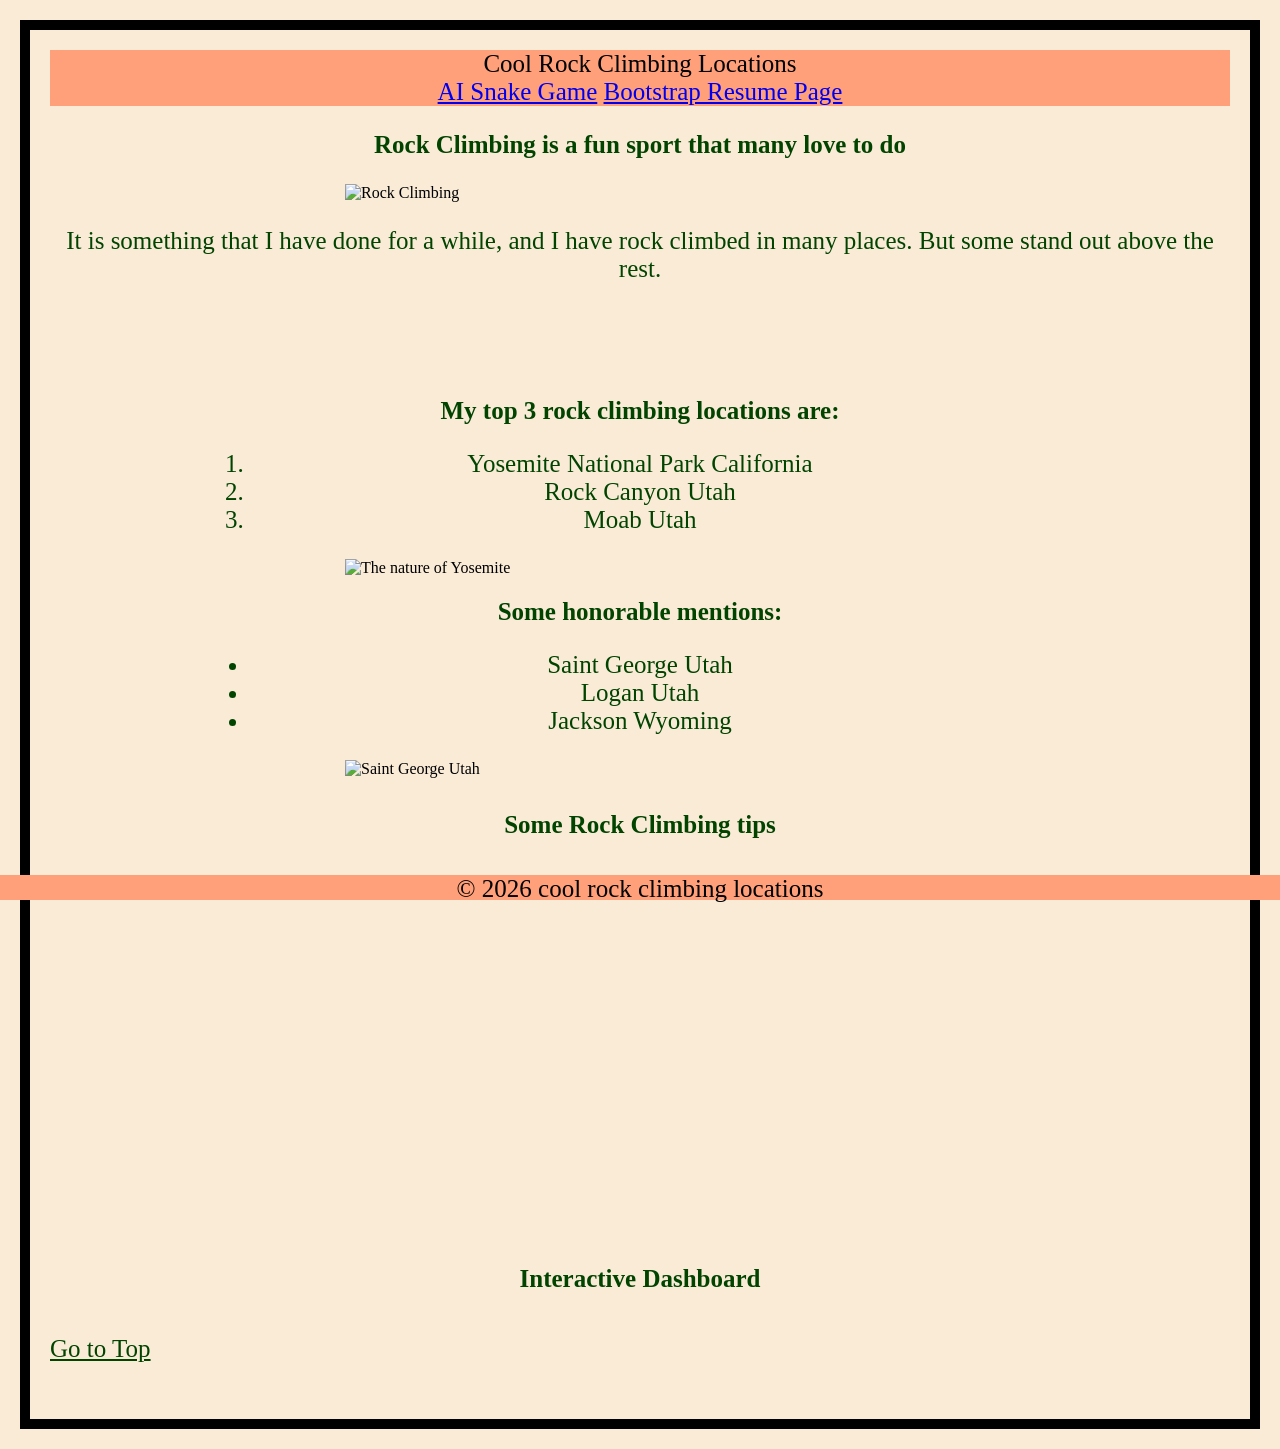
==== HTMl/final.HTML @ 4ecb88d9 "Update final.HTML" ====
<!DOCTYPE html>
<html lang="en">
<head>
    <meta charset="UTF-8">
    <meta name="viewport" content="width=, initial-scale=1.0">
    <title>Cool Rock Climbing locations</title>
   <link rel="stylesheet" type="text/css" href="../style/finalstyle.css">
</head>
<body>
    <div class=" common header">Cool Rock Climbing Locations</div>
    <nav class="common header">
    <a href="../HTMl/Aipage.HTML">AI Snake Game</a>
    <a href="../index.html">Bootstrap Resume Page </a>
   </nav>
   <h3 class="common headers">Rock Climbing is a fun sport that many love to do</h3>
  <img src="../Images /cliff.jpeg" alt="Rock Climbing">
  <p class="common">It is something that I have done for a while, and I have rock climbed in many places. 
    But some stand out above the rest.  </p>
<br>
<div>
<br><br><br>
      <h1 class=" common headers">
         My top 3 rock climbing locations are:
      </h1>
<ol class="common">
    <li class="list">Yosemite National Park California</li>
    <li class="list">Rock Canyon Utah</li>
    <li class="list">Moab Utah </li>
</ol>
<img src="../Images /download (4).jpeg" alt="The nature of Yosemite">
<h2 class="common headers">Some honorable mentions:</h2>
<ul class="common ">
    <li class="list">Saint George Utah</li>
    <li class="list">Logan Utah</li>
    <li class="list">Jackson Wyoming</li>
</ul>
<img src="../Images /download.jpeg" alt="Saint George Utah">
</div>

<div>
    <h4 class="common headers">Some Rock Climbing tips</h4>
<iframe width="560" height="315" src="https://www.youtube.com/embed/b2v4brHpdxY?si=F8Pm_22i_r2AfkgP" title="YouTube video player" frameborder="0" allow="accelerometer; autoplay; clipboard-write; encrypted-media; gyroscope; picture-in-picture; web-share" referrerpolicy="strict-origin-when-cross-origin" allowfullscreen></iframe>
</div>
<br><br>
<h5 class="common headers">Interactive Dashboard</h5>
<div class='tableauPlaceholder' id='viz1775776195233' style='position: relative'><noscript><a href='#'><img alt=' ' src='https:&#47;&#47;public.tableau.com&#47;static&#47;images&#47;G3&#47;G3PHBJM42&#47;1_rss.png' style='border: none' /></a></noscript><object class='tableauViz'  style='display:none;'><param name='host_url' value='https%3A%2F%2Fpublic.tableau.com%2F' /> <param name='embed_code_version' value='3' /> <param name='path' value='shared&#47;G3PHBJM42' /> <param name='toolbar' value='yes' /><param name='static_image' value='https:&#47;&#47;public.tableau.com&#47;static&#47;images&#47;G3&#47;G3PHBJM42&#47;1.png' /> <param name='animate_transition' value='yes' /><param name='display_static_image' value='yes' /><param name='display_spinner' value='yes' /><param name='display_overlay' value='yes' /><param name='display_count' value='yes' /><param name='language' value='en-US' /></object></div>                <script type='text/javascript'>                    var divElement = document.getElementById('viz1775776195233');                    var vizElement = divElement.getElementsByTagName('object')[0];                    if ( divElement.offsetWidth > 800 ) { vizElement.style.width='1366px';vizElement.style.height='818px';} else if ( divElement.offsetWidth > 500 ) { vizElement.style.width='1366px';vizElement.style.height='818px';} else { vizElement.style.width='100%';vizElement.style.height='1050px';}                     var scriptElement = document.createElement('script');                    scriptElement.src = 'https://public.tableau.com/javascripts/api/viz_v1.js';                    vizElement.parentNode.insertBefore(scriptElement, vizElement);                </script>
<a class= "common" href="#Top">Go to Top</a>
<br><br><br>
<div class="common footer"> &copy; 2026 cool rock climbing locations</div>


</body>
</html>
---- style/finalstyle.css ----
.common{
    font-size: 25px;
    font-family:'Times New Roman', Times, serif;
    color:rgb(0, 68, 0);
    text-align: center;
   }
   
   body{
    background-color:antiquewhite;
    border: 10px solid black;
    margin: 20px;
    padding: 20px;
   }
   .footer{
    background-color: lightsalmon;
    color:black;
    height: 25px;
    position:fixed;
    bottom:0px;
    left:0px;
    right:0px;
    .headers{
        text-decoration:underline;
    }
   }
.header{
    background-color: lightsalmon;
    color:black;
    }
 #Top{
    text-align: center;
 }
 ul{
    padding-left:200px;
 }
 ol{
padding-left:200px;
}
.list{
    padding-right:200px;
}
img{
    display:block;
    margin-left:auto;
    margin-right:auto;
    width:50%;}
iframe{
display:block;
margin-left:auto;
margin-right:auto;}
.tableauPlaceholder{
    display:block;
    margin-left:auto;
    margin-right:auto;
}
.tableauPlaceholder{

    display:block;
    margin-left:auto;
    margin-right:auto;
}
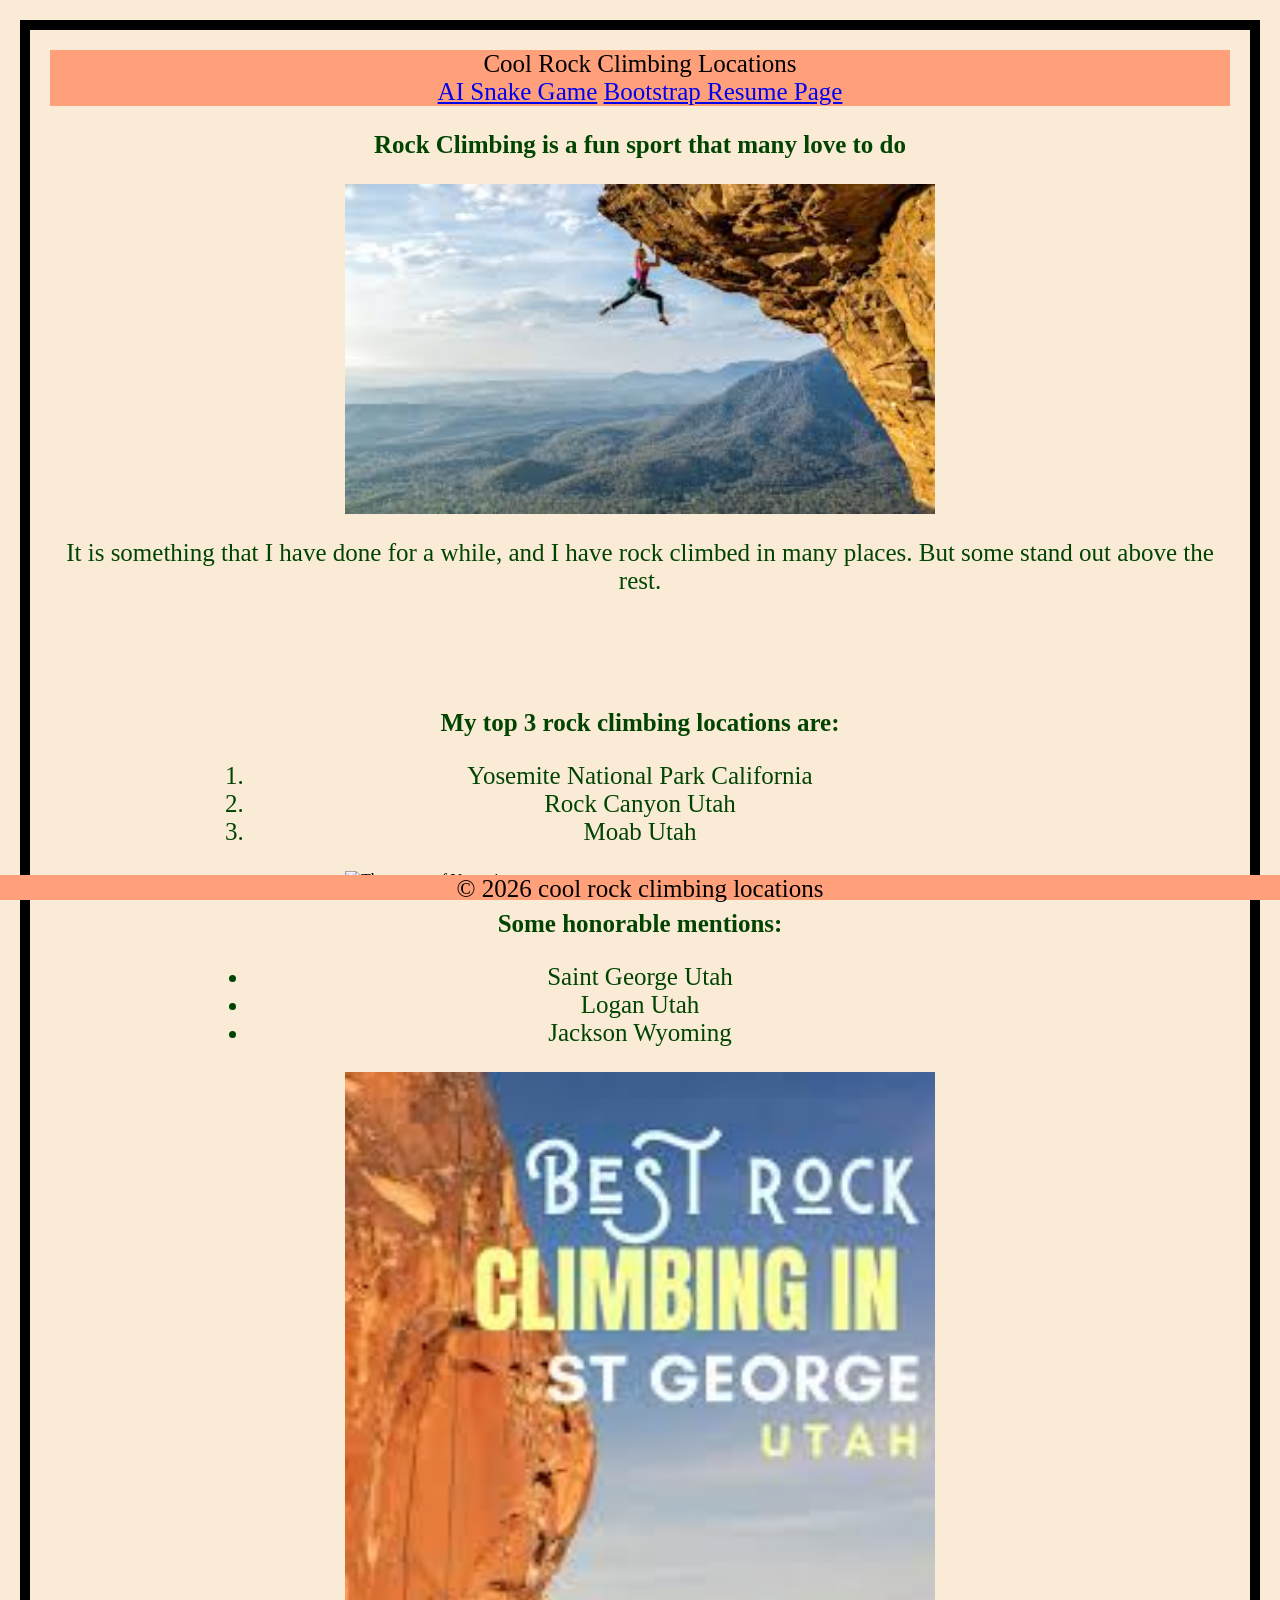
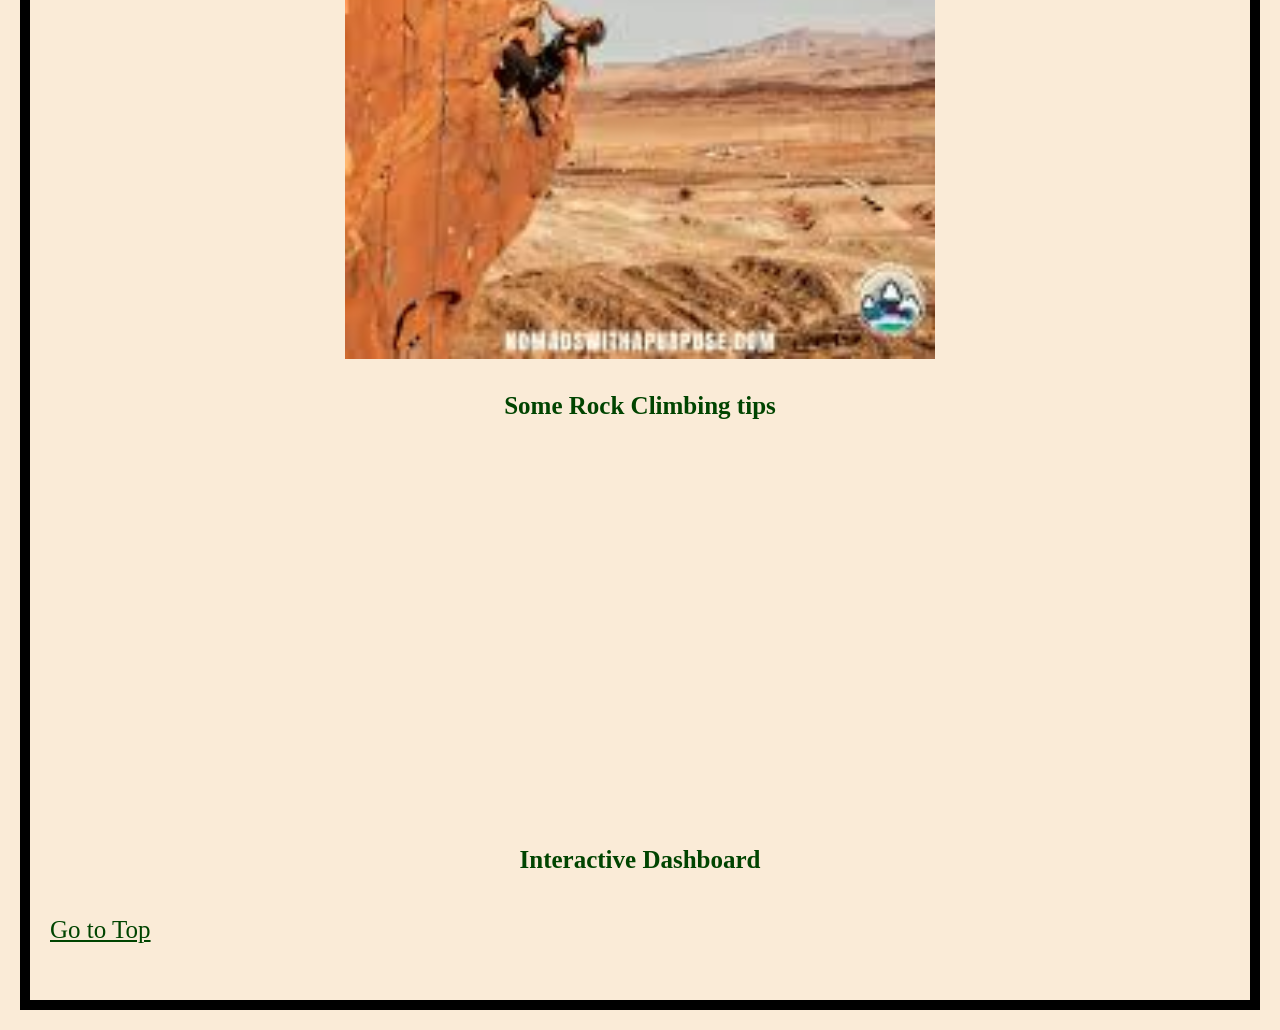
==== commit 8971b055: "Update final.HTML" ====
--- a/HTMl/final.HTML
+++ b/HTMl/final.HTML
@@ -13,7 +13,7 @@
     <a href="../index.html">Bootstrap Resume Page </a>
    </nav>
    <h3 class="common headers">Rock Climbing is a fun sport that many love to do</h3>
-  <img src="../Images /cliff.jpeg" alt="Rock Climbing">
+  <img src="../Images/cliff.jpeg" alt="Rock Climbing">
   <p class="common">It is something that I have done for a while, and I have rock climbed in many places. 
     But some stand out above the rest.  </p>
 <br>
@@ -34,7 +34,7 @@
     <li class="list">Logan Utah</li>
     <li class="list">Jackson Wyoming</li>
 </ul>
-<img src="../Images /download.jpeg" alt="Saint George Utah">
+<img src="../Images/download.jpeg" alt="Saint George Utah">
 </div>
 
 <div>
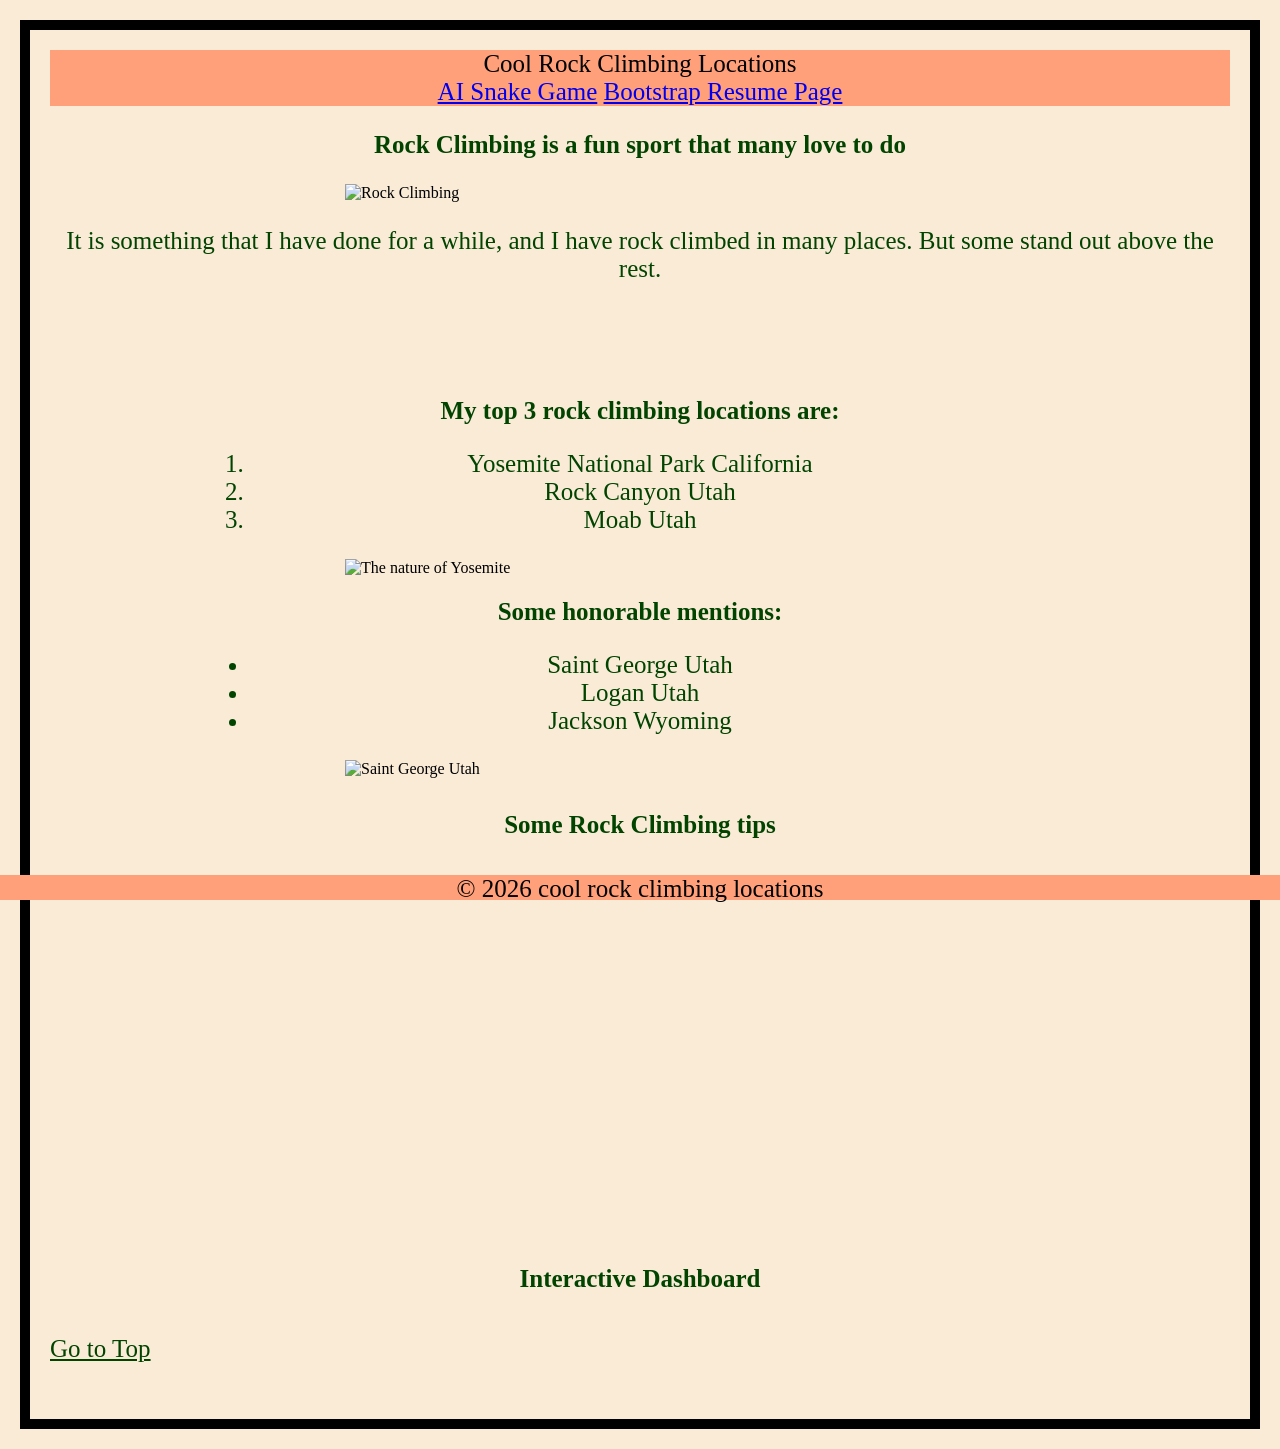
==== commit ae5863e4: "Update final.HTML" ====
--- a/HTMl/final.HTML
+++ b/HTMl/final.HTML
@@ -13,7 +13,7 @@
     <a href="../index.html">Bootstrap Resume Page </a>
    </nav>
    <h3 class="common headers">Rock Climbing is a fun sport that many love to do</h3>
-  <img src="../Images/cliff.jpeg" alt="Rock Climbing">
+  <img src="../lmages/cliff.jpeg" alt="Rock Climbing">
   <p class="common">It is something that I have done for a while, and I have rock climbed in many places. 
     But some stand out above the rest.  </p>
 <br>
@@ -27,14 +27,14 @@
     <li class="list">Rock Canyon Utah</li>
     <li class="list">Moab Utah </li>
 </ol>
-<img src="../Images /download (4).jpeg" alt="The nature of Yosemite">
+<img src="../lmages /download (4).jpeg" alt="The nature of Yosemite">
 <h2 class="common headers">Some honorable mentions:</h2>
 <ul class="common ">
     <li class="list">Saint George Utah</li>
     <li class="list">Logan Utah</li>
     <li class="list">Jackson Wyoming</li>
 </ul>
-<img src="../Images/download.jpeg" alt="Saint George Utah">
+<img src="../lmages/download.jpeg" alt="Saint George Utah">
 </div>
 
 <div>
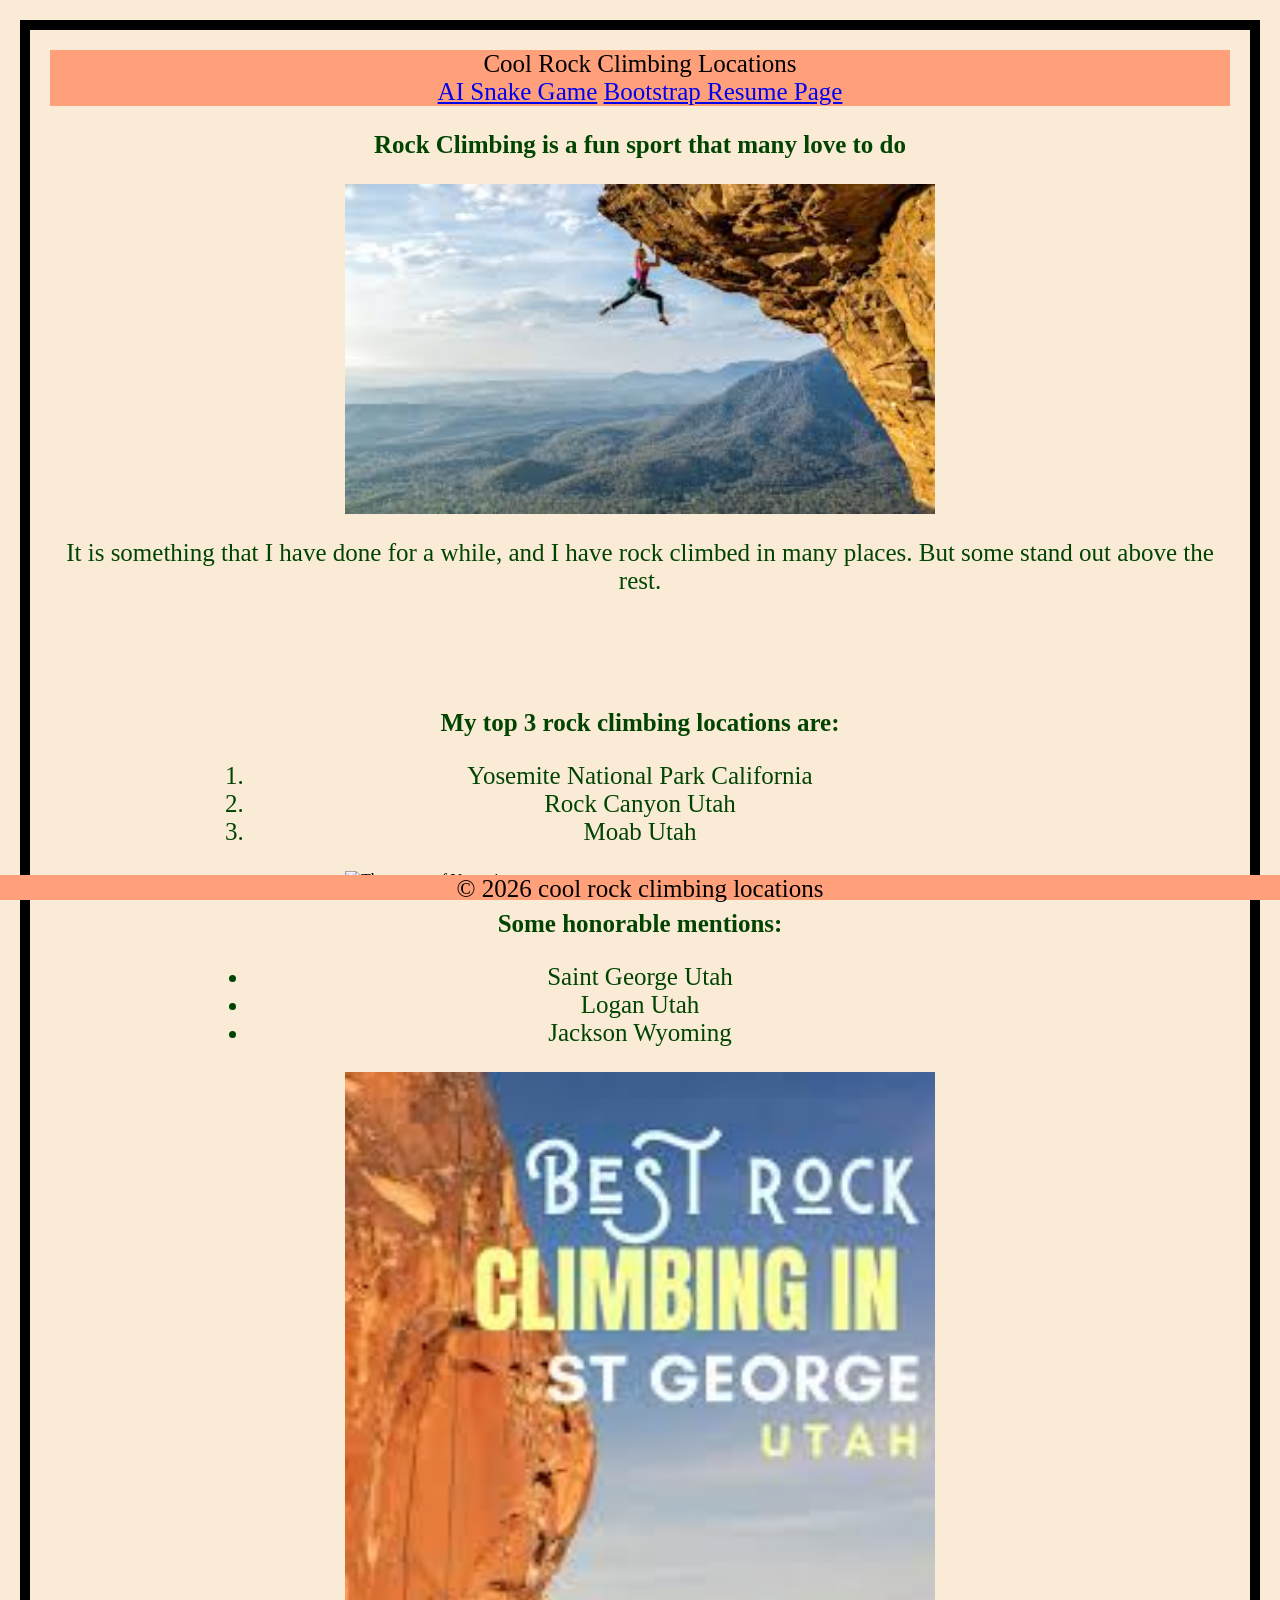
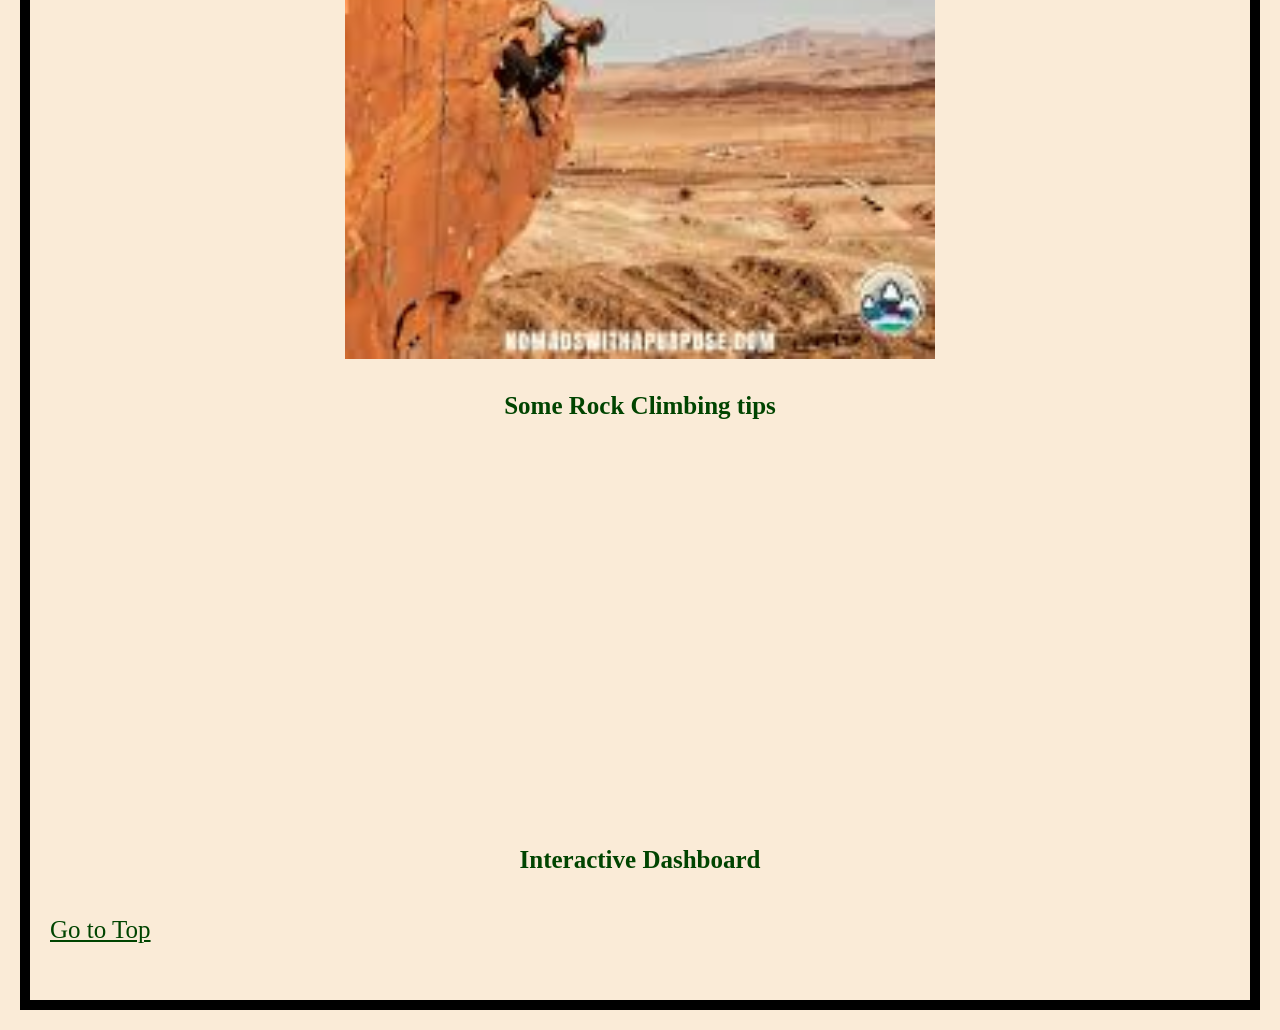
==== commit 6b71e150: "Update final.HTML" ====
--- a/HTMl/final.HTML
+++ b/HTMl/final.HTML
@@ -8,45 +8,55 @@
 </head>
 <body>
     <div class=" common header">Cool Rock Climbing Locations</div>
+
     <nav class="common header">
-    <a href="../HTMl/Aipage.HTML">AI Snake Game</a>
-    <a href="../index.html">Bootstrap Resume Page </a>
-   </nav>
+        <a href="../HTMl/Aipage.HTML">AI Snake Game</a>
+        <a href="../index.html">Bootstrap Resume Page </a>
+    </nav>
+
    <h3 class="common headers">Rock Climbing is a fun sport that many love to do</h3>
-  <img src="../lmages/cliff.jpeg" alt="Rock Climbing">
-  <p class="common">It is something that I have done for a while, and I have rock climbed in many places. 
+
+   <img src="../Images/cliff.jpeg" alt="Rock Climbing">
+
+    <p class="common">It is something that I have done for a while, and I have rock climbed in many places. 
     But some stand out above the rest.  </p>
-<br>
-<div>
-<br><br><br>
-      <h1 class=" common headers">
-         My top 3 rock climbing locations are:
-      </h1>
-<ol class="common">
-    <li class="list">Yosemite National Park California</li>
-    <li class="list">Rock Canyon Utah</li>
-    <li class="list">Moab Utah </li>
-</ol>
-<img src="../lmages /download (4).jpeg" alt="The nature of Yosemite">
-<h2 class="common headers">Some honorable mentions:</h2>
-<ul class="common ">
-    <li class="list">Saint George Utah</li>
-    <li class="list">Logan Utah</li>
-    <li class="list">Jackson Wyoming</li>
-</ul>
-<img src="../lmages/download.jpeg" alt="Saint George Utah">
-</div>
+    <br>
 
-<div>
-    <h4 class="common headers">Some Rock Climbing tips</h4>
-<iframe width="560" height="315" src="https://www.youtube.com/embed/b2v4brHpdxY?si=F8Pm_22i_r2AfkgP" title="YouTube video player" frameborder="0" allow="accelerometer; autoplay; clipboard-write; encrypted-media; gyroscope; picture-in-picture; web-share" referrerpolicy="strict-origin-when-cross-origin" allowfullscreen></iframe>
-</div>
-<br><br>
-<h5 class="common headers">Interactive Dashboard</h5>
-<div class='tableauPlaceholder' id='viz1775776195233' style='position: relative'><noscript><a href='#'><img alt=' ' src='https:&#47;&#47;public.tableau.com&#47;static&#47;images&#47;G3&#47;G3PHBJM42&#47;1_rss.png' style='border: none' /></a></noscript><object class='tableauViz'  style='display:none;'><param name='host_url' value='https%3A%2F%2Fpublic.tableau.com%2F' /> <param name='embed_code_version' value='3' /> <param name='path' value='shared&#47;G3PHBJM42' /> <param name='toolbar' value='yes' /><param name='static_image' value='https:&#47;&#47;public.tableau.com&#47;static&#47;images&#47;G3&#47;G3PHBJM42&#47;1.png' /> <param name='animate_transition' value='yes' /><param name='display_static_image' value='yes' /><param name='display_spinner' value='yes' /><param name='display_overlay' value='yes' /><param name='display_count' value='yes' /><param name='language' value='en-US' /></object></div>                <script type='text/javascript'>                    var divElement = document.getElementById('viz1775776195233');                    var vizElement = divElement.getElementsByTagName('object')[0];                    if ( divElement.offsetWidth > 800 ) { vizElement.style.width='1366px';vizElement.style.height='818px';} else if ( divElement.offsetWidth > 500 ) { vizElement.style.width='1366px';vizElement.style.height='818px';} else { vizElement.style.width='100%';vizElement.style.height='1050px';}                     var scriptElement = document.createElement('script');                    scriptElement.src = 'https://public.tableau.com/javascripts/api/viz_v1.js';                    vizElement.parentNode.insertBefore(scriptElement, vizElement);                </script>
-<a class= "common" href="#Top">Go to Top</a>
-<br><br><br>
-<div class="common footer"> &copy; 2026 cool rock climbing locations</div>
+    <div>
+    <br><br><br>
+          <h1 class=" common headers">
+             My top 3 rock climbing locations are:
+          </h1>
+    <ol class="common">
+        <li class="list">Yosemite National Park California</li>
+        <li class="list">Rock Canyon Utah</li>
+        <li class="list">Moab Utah </li>
+    </ol>
+    
+    
+    <img src="../Images /download (4).jpeg" alt="The nature of Yosemite">
+    
+    <h2 class="common headers">Some honorable mentions:</h2>
+    
+    <ul class="common ">
+        <li class="list">Saint George Utah</li>
+        <li class="list">Logan Utah</li>
+        <li class="list">Jackson Wyoming</li>
+    </ul>
+    
+    <img src="../Images/download.jpeg" alt="Saint George Utah">
+    </div>
+    
+    <div>
+        <h4 class="common headers">Some Rock Climbing tips</h4>
+    <iframe width="560" height="315" src="https://www.youtube.com/embed/b2v4brHpdxY?si=F8Pm_22i_r2AfkgP" title="YouTube video player" frameborder="0" allow="accelerometer; autoplay; clipboard-write; encrypted-media; gyroscope; picture-in-picture; web-share" referrerpolicy="strict-origin-when-cross-origin" allowfullscreen></iframe>
+    </div>
+    <br><br>
+    <h5 class="common headers">Interactive Dashboard</h5>
+    <div class='tableauPlaceholder' id='viz1775776195233' style='position: relative'><noscript><a href='#'><img alt=' ' src='https:&#47;&#47;public.tableau.com&#47;static&#47;images&#47;G3&#47;G3PHBJM42&#47;1_rss.png' style='border: none' /></a></noscript><object class='tableauViz'  style='display:none;'><param name='host_url' value='https%3A%2F%2Fpublic.tableau.com%2F' /> <param name='embed_code_version' value='3' /> <param name='path' value='shared&#47;G3PHBJM42' /> <param name='toolbar' value='yes' /><param name='static_image' value='https:&#47;&#47;public.tableau.com&#47;static&#47;images&#47;G3&#47;G3PHBJM42&#47;1.png' /> <param name='animate_transition' value='yes' /><param name='display_static_image' value='yes' /><param name='display_spinner' value='yes' /><param name='display_overlay' value='yes' /><param name='display_count' value='yes' /><param name='language' value='en-US' /></object></div>                <script type='text/javascript'>                    var divElement = document.getElementById('viz1775776195233');                    var vizElement = divElement.getElementsByTagName('object')[0];                    if ( divElement.offsetWidth > 800 ) { vizElement.style.width='1366px';vizElement.style.height='818px';} else if ( divElement.offsetWidth > 500 ) { vizElement.style.width='1366px';vizElement.style.height='818px';} else { vizElement.style.width='100%';vizElement.style.height='1050px';}                     var scriptElement = document.createElement('script');                    scriptElement.src = 'https://public.tableau.com/javascripts/api/viz_v1.js';                    vizElement.parentNode.insertBefore(scriptElement, vizElement);                </script>
+    <a class= "common" href="#Top">Go to Top</a>
+    <br><br><br>
+    <div class="common footer"> &copy; 2026 cool rock climbing locations</div>
 
 
 </body>
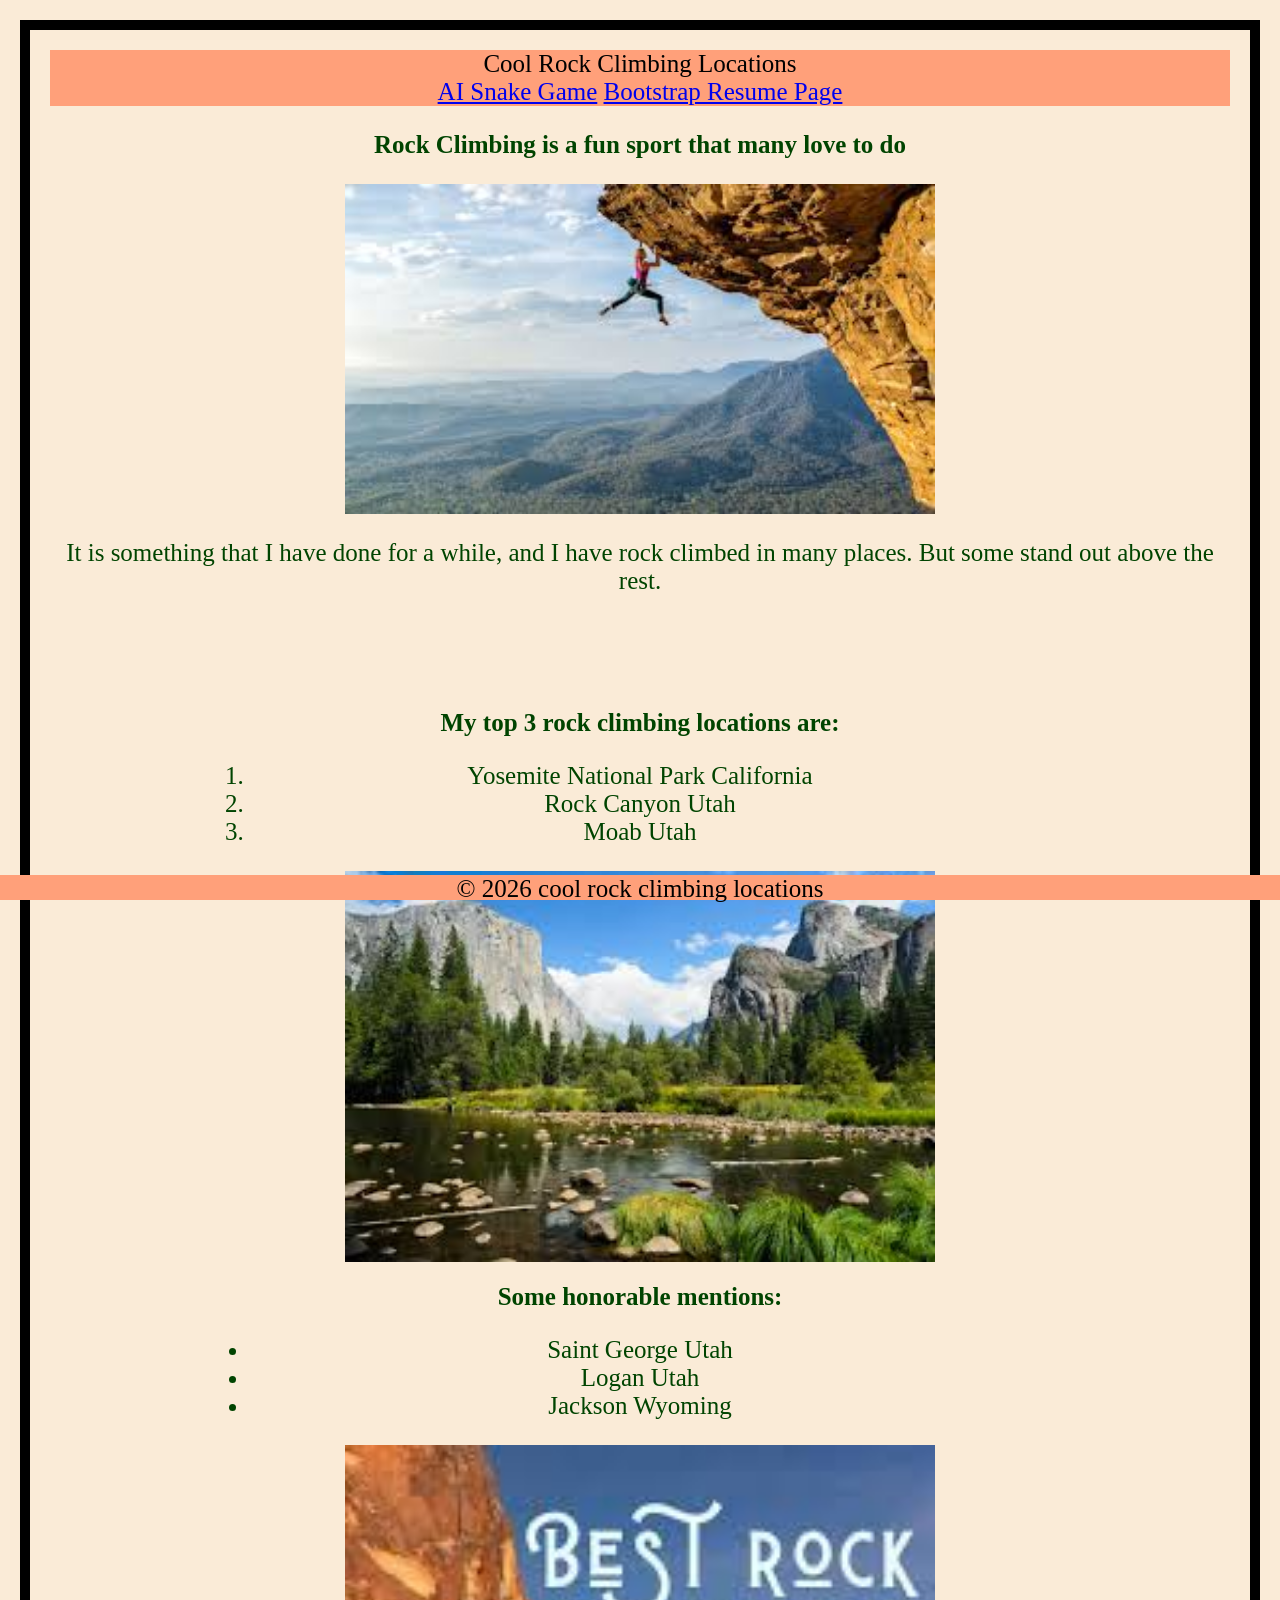
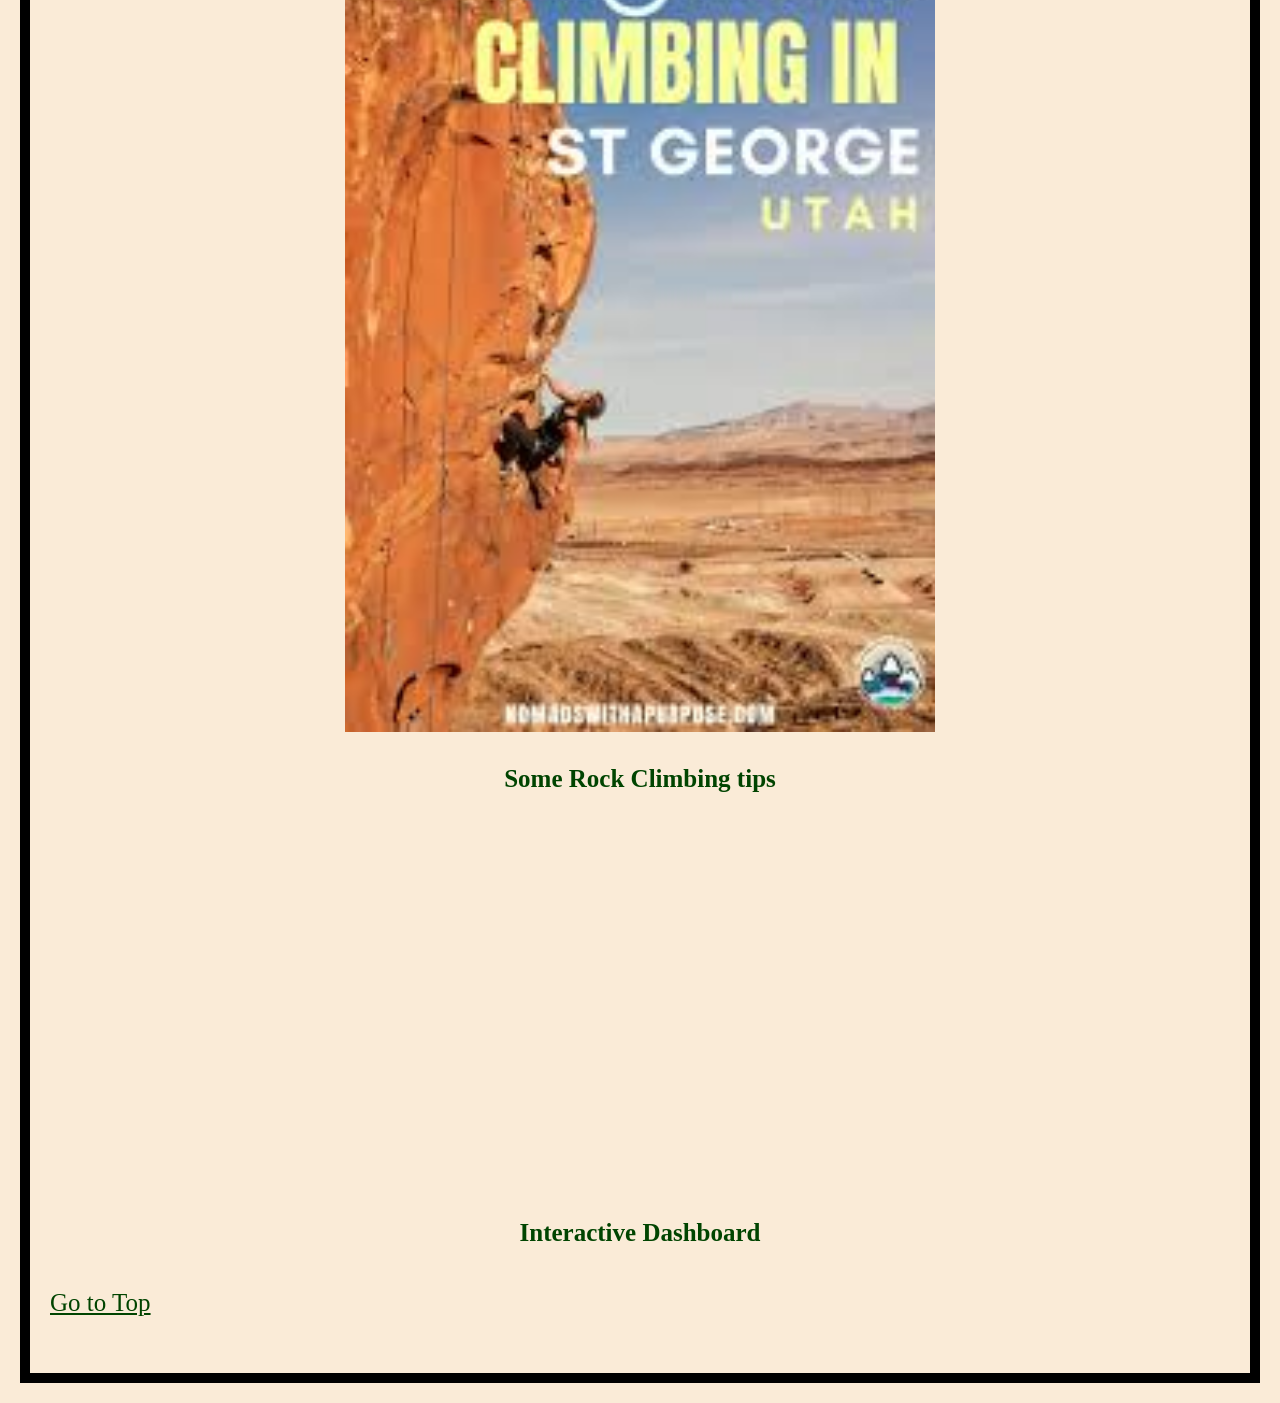
==== commit 76bcf8d7: "Update final.HTML" ====
--- a/HTMl/final.HTML
+++ b/HTMl/final.HTML
@@ -34,7 +34,7 @@
     </ol>
     
     
-    <img src="../Images /download (4).jpeg" alt="The nature of Yosemite">
+    <img src="../Images/download4.jpeg" alt="The nature of Yosemite">
     
     <h2 class="common headers">Some honorable mentions:</h2>
     
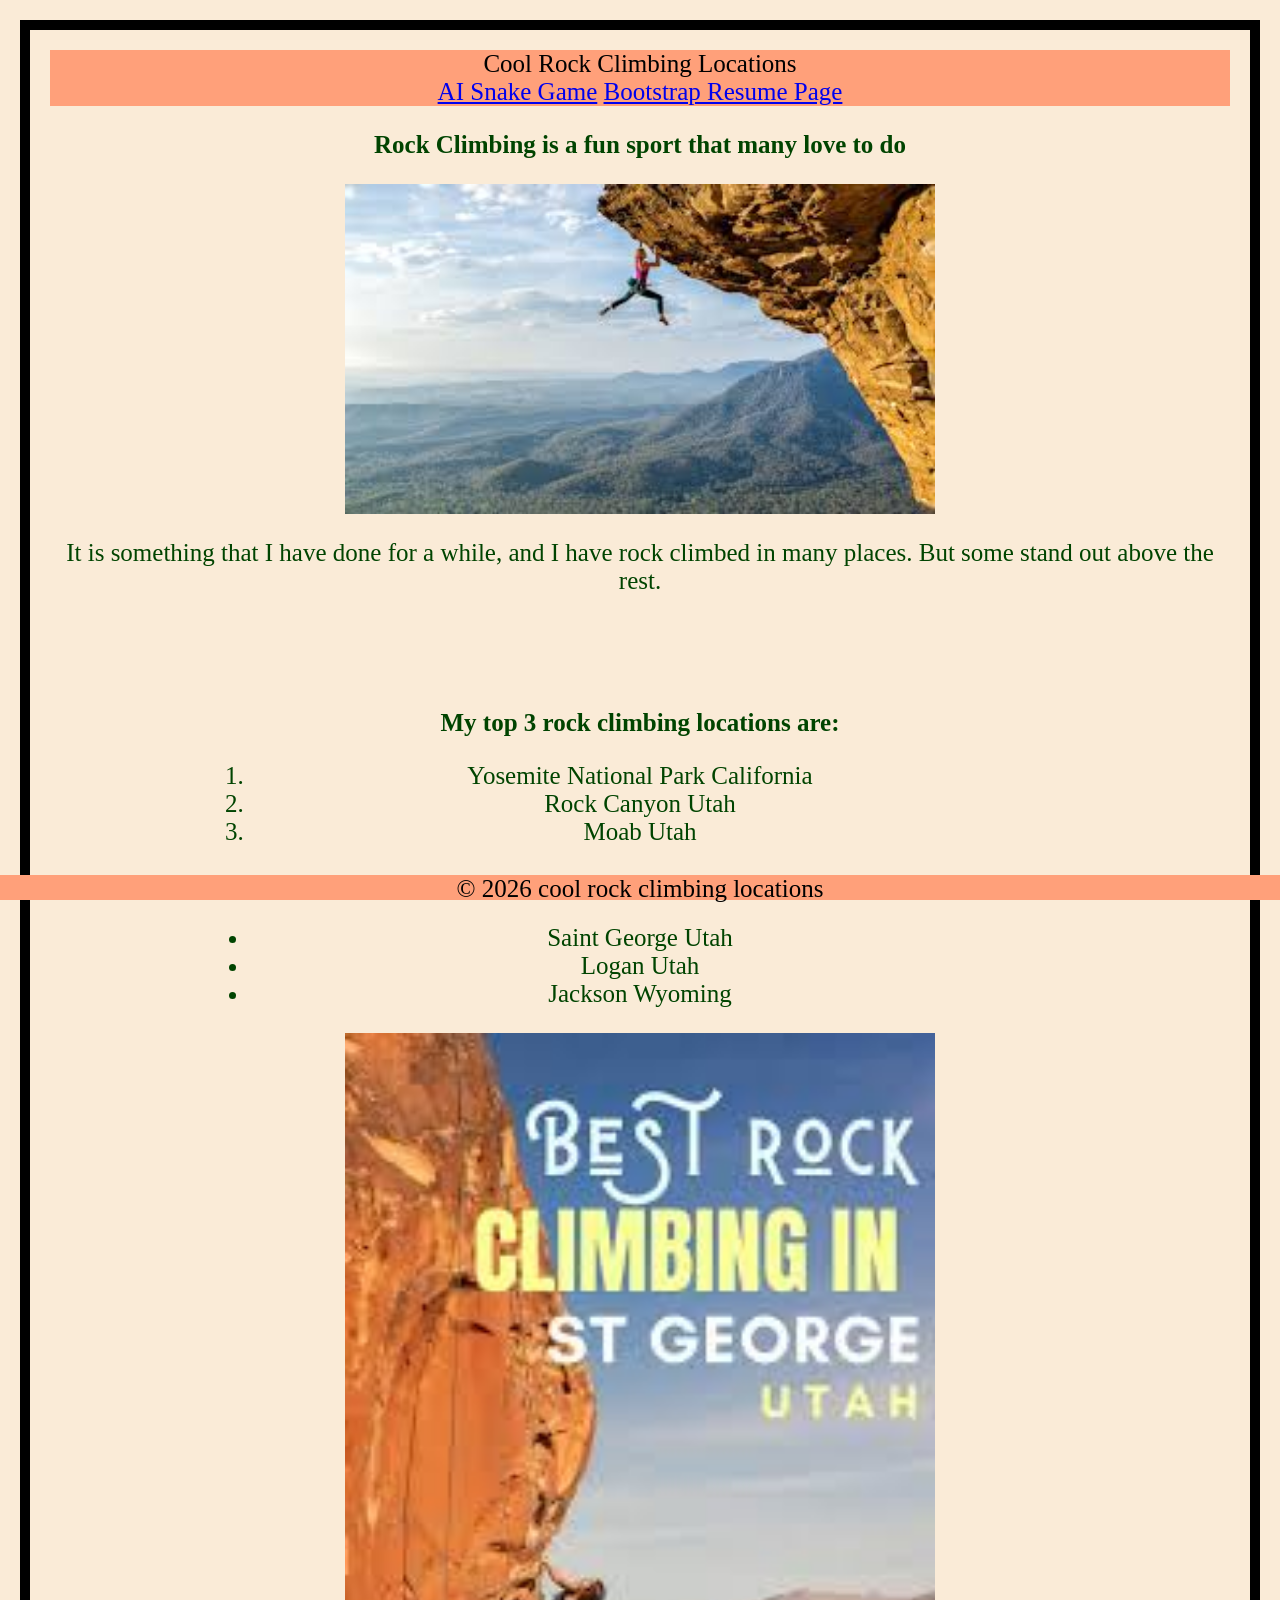
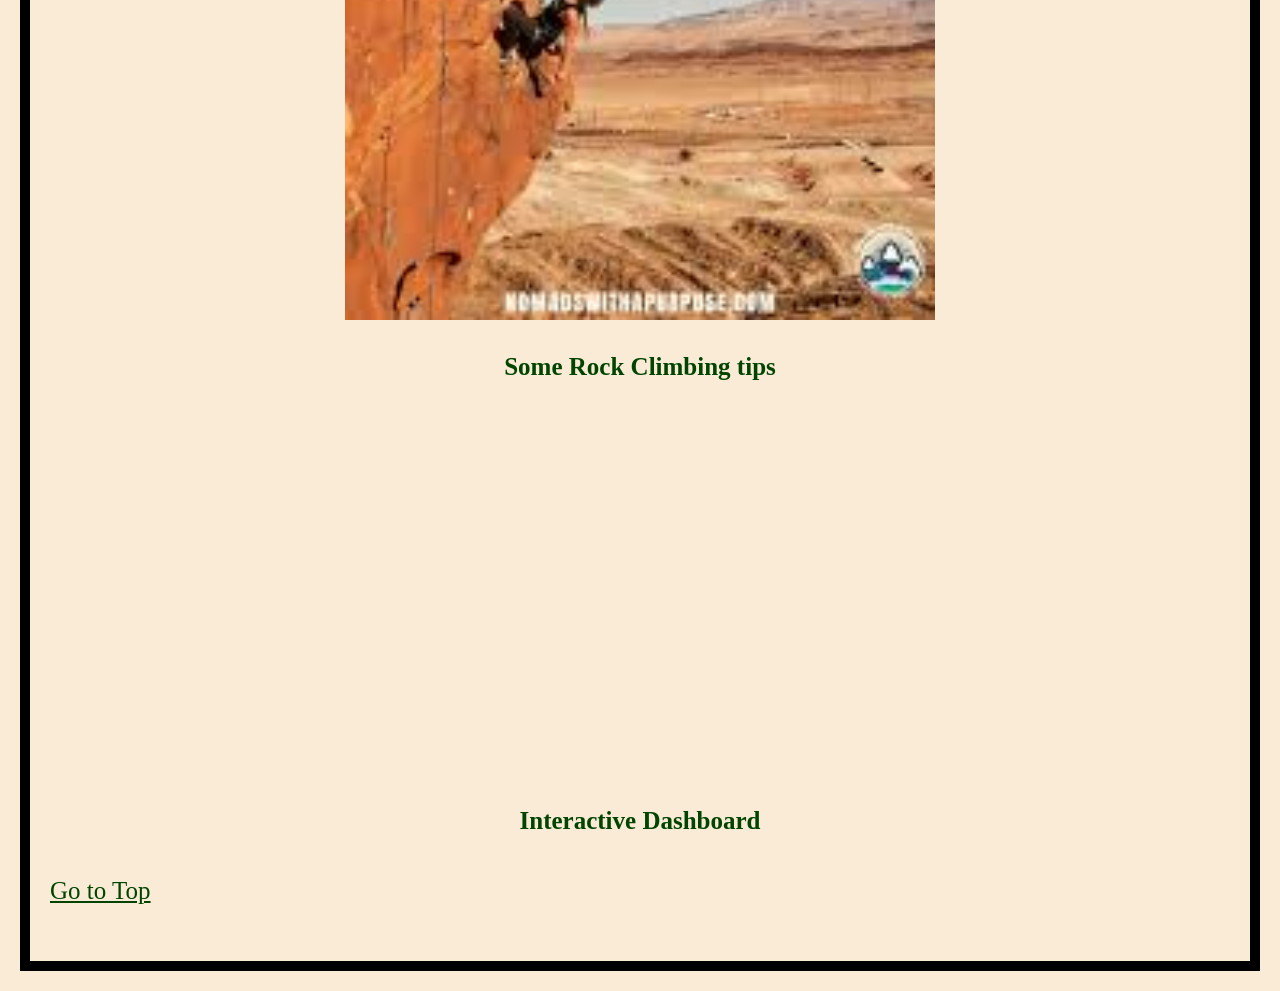
==== commit 14d8f961: "Update final.HTML" ====
--- a/HTMl/final.HTML
+++ b/HTMl/final.HTML
@@ -33,8 +33,7 @@
         <li class="list">Moab Utah </li>
     </ol>
     
-    
-    <img src="../Images/download4.jpeg" alt="The nature of Yosemite">
+
     
     <h2 class="common headers">Some honorable mentions:</h2>
     
